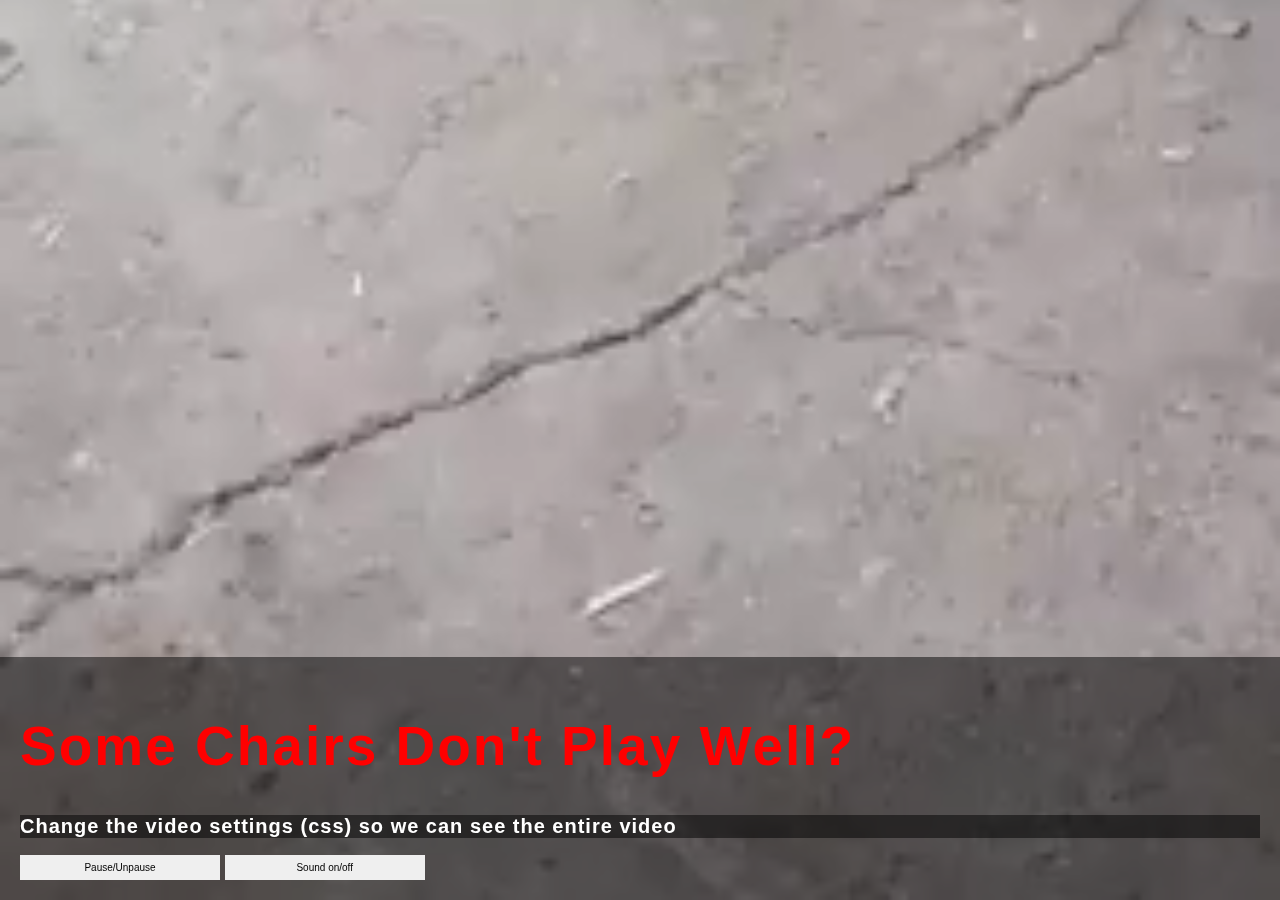
==== February28FormattingProject/index.html @ c9f0af3d "Add files via upload" ====
<!--
Title       : Sample HTML Program
Programmer  : Harold Smith
Date        : Feb 28, 2018
Purpose     : To experiment with HTML, embedded CSS, and video backgrounds
-->

<!DOCTYPE html>
<html>
    <head>
        <title>
            Boom!        
        </title>
        <meta name="viewport" content="width=device-width, initial-scale=1">
        <style>
            * 
            {
                box-sizing: border-box;
            }

            body 
            {
                margin: 0;
                font-family: Arial;
                font-size: 17px;
            }

            #myVideo 
            {
                position: fixed;
                right: 0;
                bottom: 0;
                min-width: 100%; 
                min-height: 100%;
            }

            .content 
            {
                position: fixed;
                bottom: 0;
                background: rgba(0, 0, 0, 0.5);
                color: #f1f1f1;
                width: 100%;
                padding: 20px;
            }

              #soundBtn 
            {   height: 25px;
                width: 200px;
                font-size: 10px;
                padding: 2px;
                border: none;
                background: #FF;
                color: #000;
                cursor: pointer;
            }
            
            #pauseBtn 
            {   height: 25px;
                width: 200px;
                font-size: 10px;
                padding: 2px;
                border: none;
                background: #FF;
                color: #000;
                cursor: pointer;
            }
            
            #myBtn 
            {   height: 75px;
                width: 200px;
                font-size: 18px;
                padding: 10px;
                border: none;
                background: #000;
                color: #fff;
                cursor: pointer;
            }
            
            #myBtn2 
            {   height: 75px;
                width: 200px;
                font-size: 18px;
                padding: 10px;
                border: none;
                background: #FF0000;
                color: #fff;
                cursor: pointer;
            }
            
            #myBtn3 
            {   height: 75px;
                width: 200px;
                font-size: 18px;
                padding: 10px;
                border: none;
                background: #0000FF;
                color: #0ff;
                cursor: pointer;
            }

            #myBtn:hover {
                background: #ddd;
                color: black;
            }
            
            h1
            {
                position:static;
                top: -8%;
                width: 100%;
                font-size: 55px;
                letter-spacing: 2px;
                color: #FF0000;
                font-family: Oswald, sans-serif;
                text-align: left;
            }
            
            h2 
            {
                background-color:rgba(0, 0, 0, .5);
                position: static;
                top: 8%;
                left:0%;
                width: 100%;
                font-size: 20px;
                font-weight: bold;
                letter-spacing: 1px;
                color: white;
                font-family: Oswald, sans-serif;
                text-align: left;
            }
        </style>
    </head>
        <body>

        <video autoplay loop id="myVideo">
          <source src="explodingchair.mp4" type="video/mp4" width="300">
          Your browser does not support HTML5 video.
        </video>

        <div class="content">
          
          
          <h1>Some Chairs Don't Play Well?</h1>
          <h2>Change the video settings (css) so we can see the entire video</h2>
          <p></p>
          <button id="pauseBtn" onclick="myFunction()">Pause/Unpause</button>
          <button id="soundBtn" onclick="enableMute()" type="button">Sound on/off</button>
        </div>

        <script>
            var video = document.getElementById("myVideo");
            var btn = document.getElementById("myBtn");

            function myFunction() 
            {
              if (video.paused) {
                video.play();
                btn.innerHTML = "Pause";
              } else {
                video.pause();
                btn.innerHTML = "Play";
              }
            }
            
            function myFunction2() 
            {
               window.location="page2.html";
            }
            
            function myFunction3() 
            {
               window.location="page3.html";
            }
            
            var vid = document.getElementById("myVideo");

            function enableMute() { 
                if (video.muted === false)
                {
                    vid.muted = true;
                } else {
                    vid.muted = false;
                }
            } 

          
        </script>
    </body>
</html>
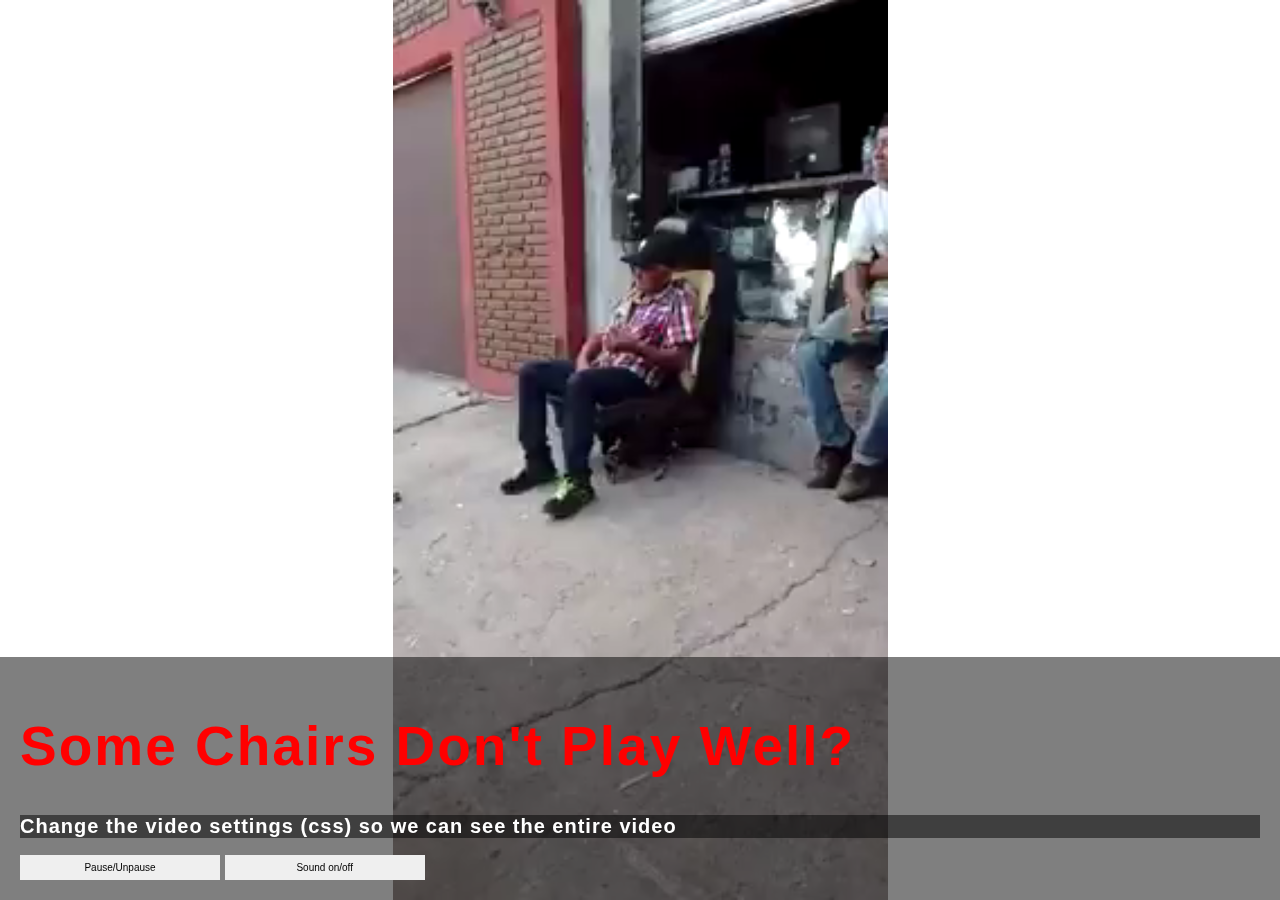
==== commit fc0ec109: "Update index.html" ====
--- a/February28FormattingProject/index.html
+++ b/February28FormattingProject/index.html
@@ -32,6 +32,8 @@
                 bottom: 0;
                 min-width: 100%; 
                 min-height: 100%;
+                height: 100px; 
+                width: 150px; 
             }
 
             .content 
@@ -188,4 +190,4 @@
           
         </script>
     </body>
-</html>+</html>
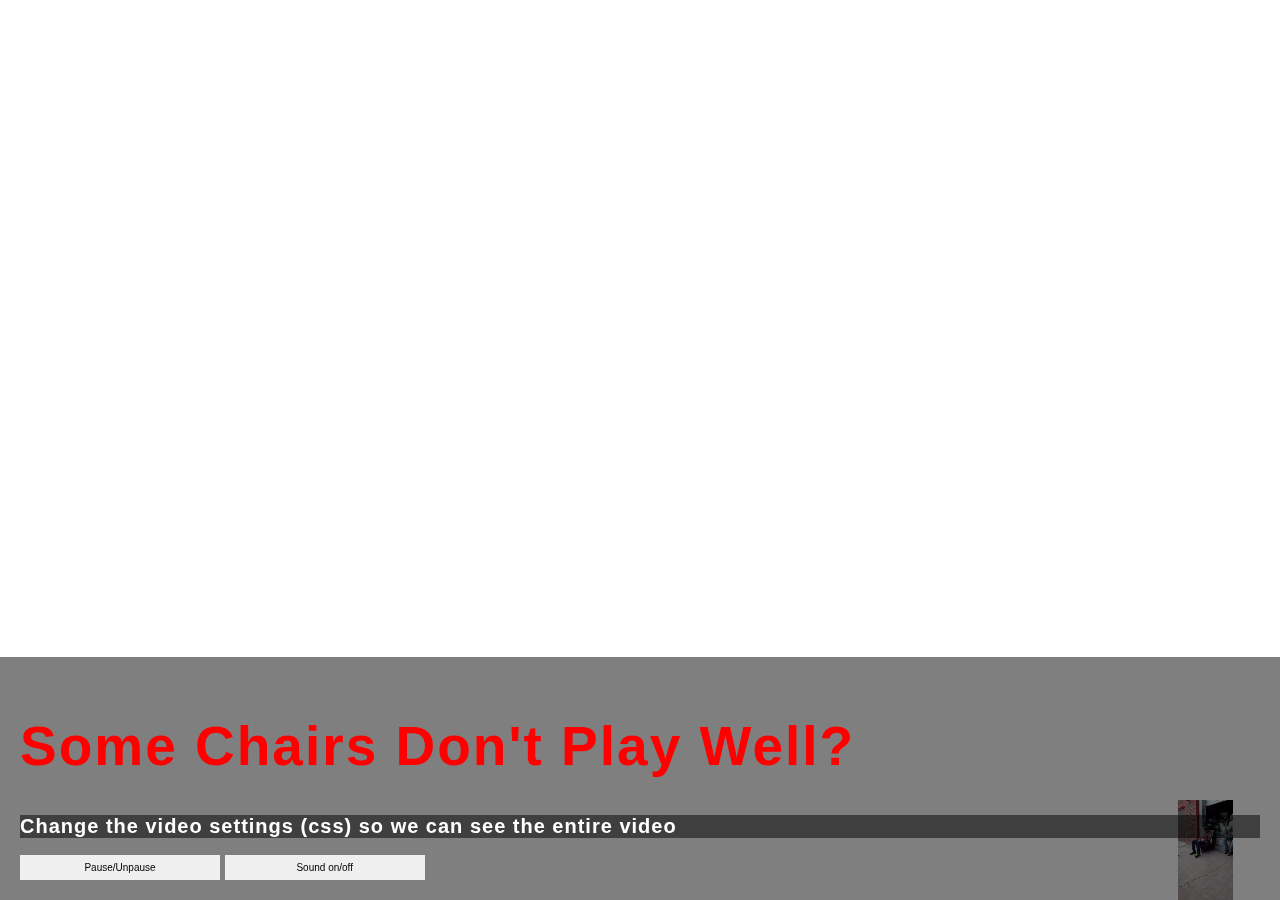
==== commit 1ba6e8ea: "Update index.html" ====
--- a/February28FormattingProject/index.html
+++ b/February28FormattingProject/index.html
@@ -30,8 +30,6 @@
                 position: fixed;
                 right: 0;
                 bottom: 0;
-                min-width: 100%; 
-                min-height: 100%;
                 height: 100px; 
                 width: 150px; 
             }
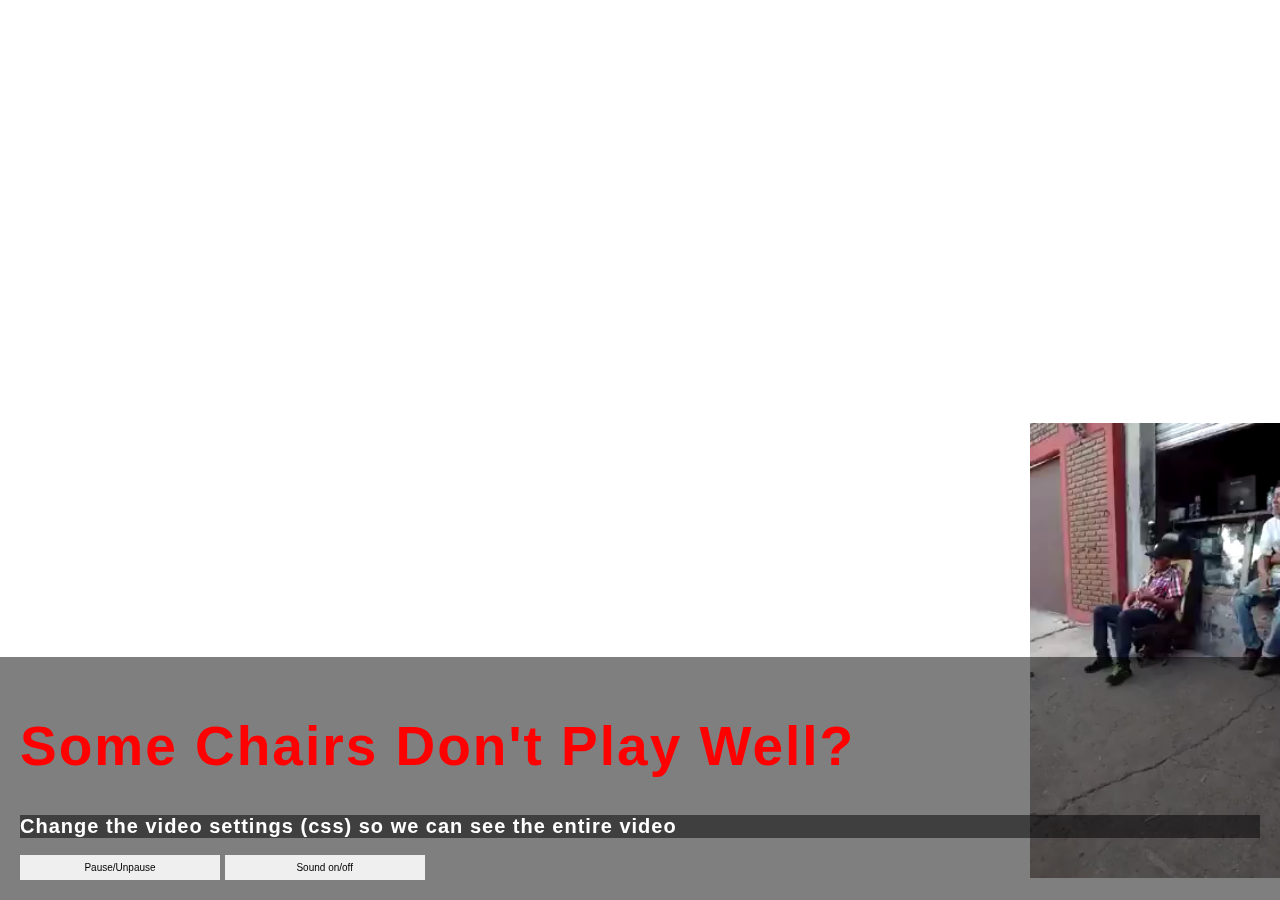
==== commit b3c3b00f: "Update index.html" ====
--- a/February28FormattingProject/index.html
+++ b/February28FormattingProject/index.html
@@ -30,8 +30,9 @@
                 position: fixed;
                 right: 0;
                 bottom: 0;
-                height: 100px; 
-                width: 150px; 
+     
+                height: 500px; 
+                width: 250px; 
             }
 
             .content 
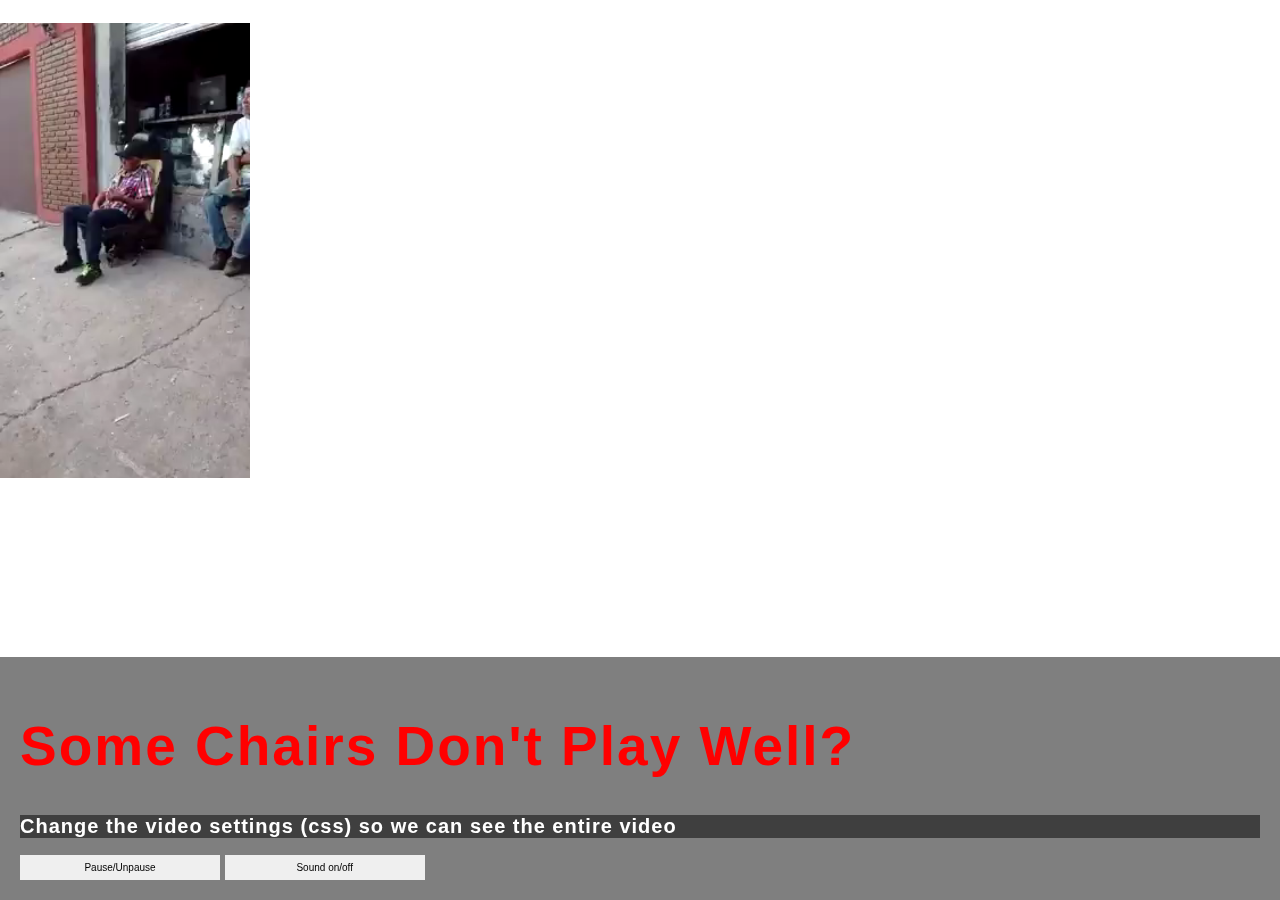
==== commit 922aa08b: "Update index.html" ====
--- a/February28FormattingProject/index.html
+++ b/February28FormattingProject/index.html
@@ -27,7 +27,6 @@
 
             #myVideo 
             {
-                position: fixed;
                 right: 0;
                 bottom: 0;
      
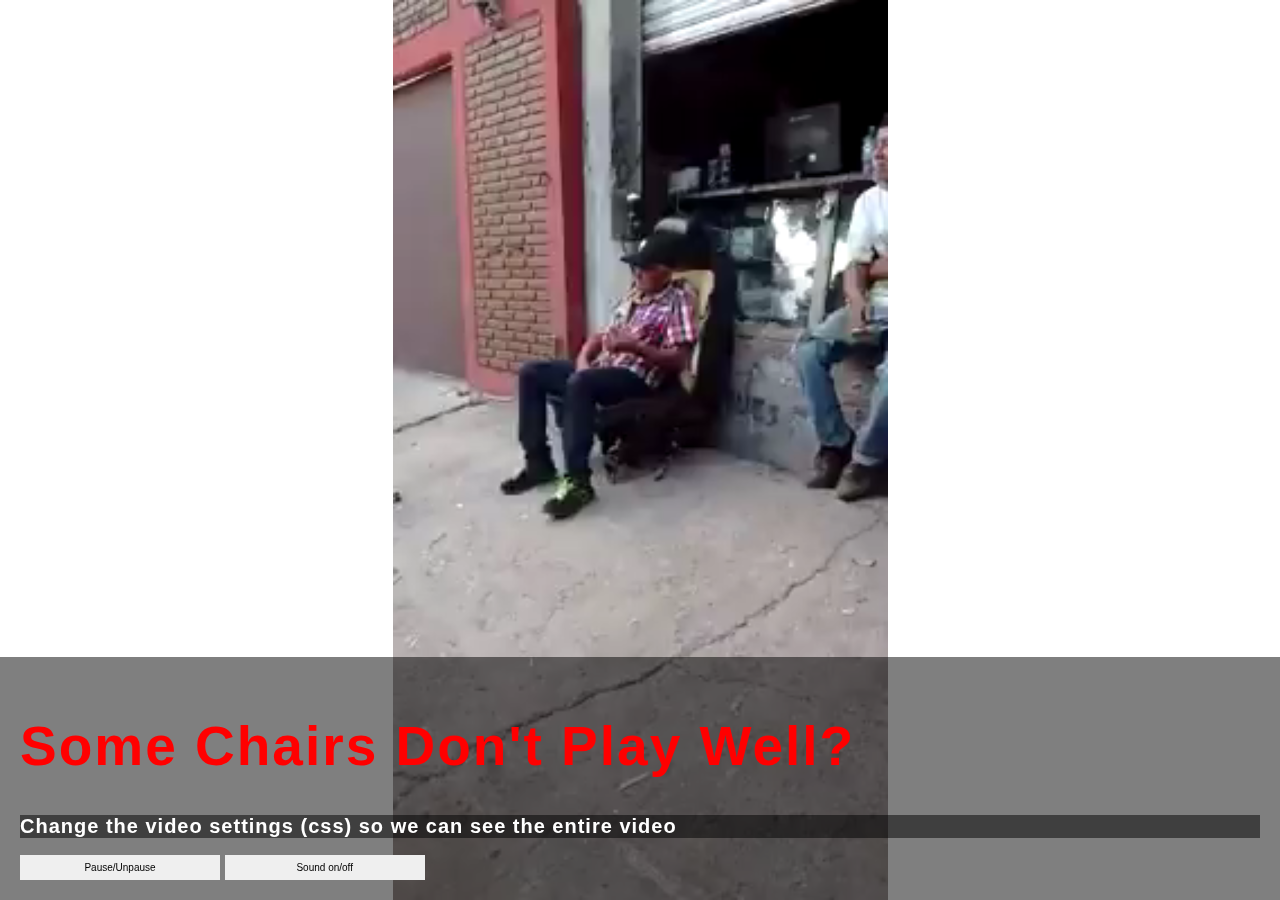
==== commit 230acbe4: "Update index.html" ====
--- a/February28FormattingProject/index.html
+++ b/February28FormattingProject/index.html
@@ -27,11 +27,13 @@
 
             #myVideo 
             {
+                position: fixed;
                 right: 0;
                 bottom: 0;
-     
-                height: 500px; 
-                width: 250px; 
+                min-width: 100%; 
+                min-height: 100%;
+                height: 100px; 
+                width: 150px; 
             }
 
             .content 
